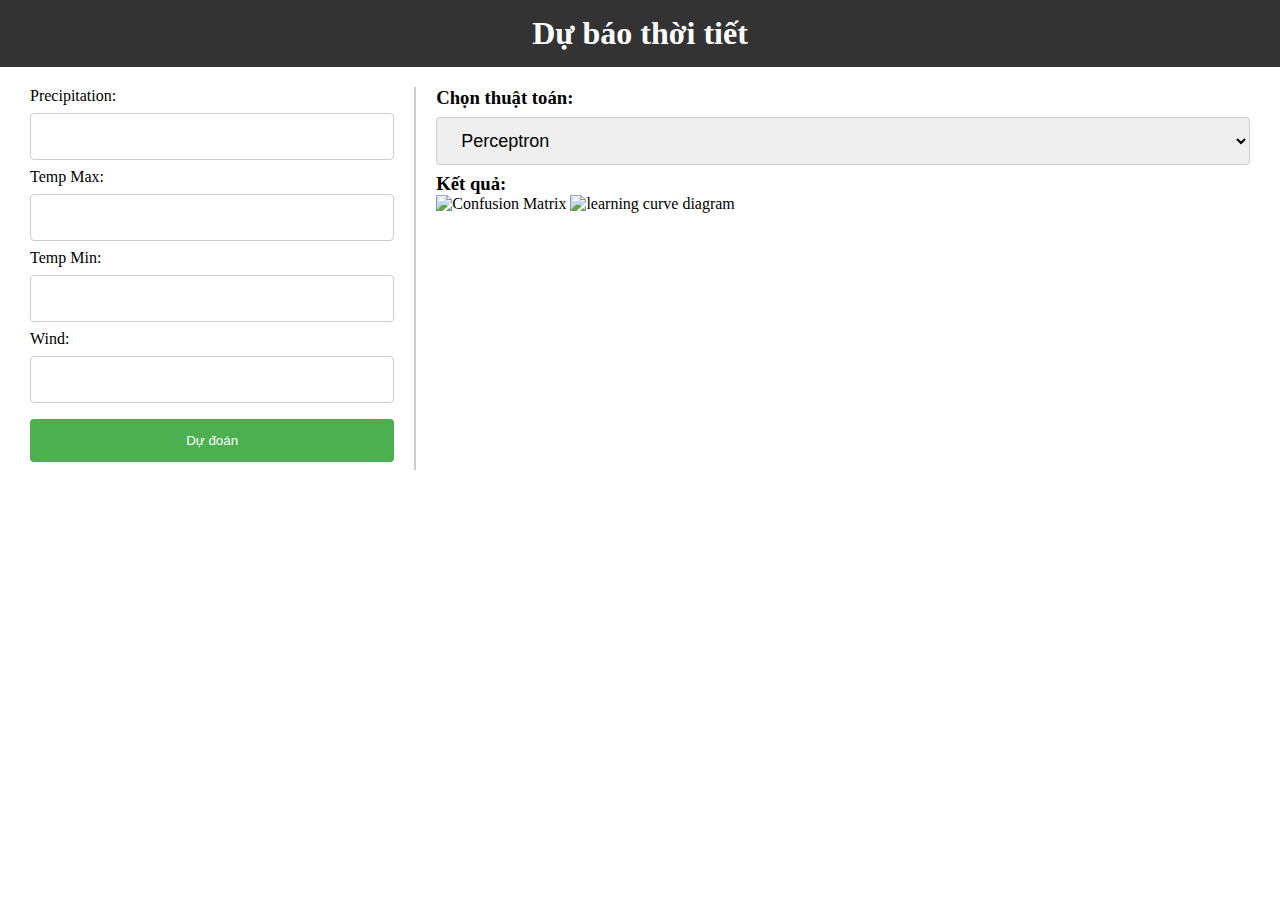
==== main/weather_app/templates/index.html @ a457948a "create main folder" ====
<!DOCTYPE html>
<html lang="en">
<head>
    <meta charset="UTF-8">
    <meta name="viewport" content="width=device-width, initial-scale=1.0">
    <title>Dự báo thời tiết</title>
    <link rel="stylesheet" href="../static/styles.css">
</head>
<body>
    <div class="container">
        <div class="header">
            <h1>Dự báo thời tiết</h1>
        </div>

        <div class="content">
            <div class="formWeather">
                <form id="weather-form">
                    <label for="precipitation">Precipitation:</label>
                    <input type="number" id="precipitation" name="precipitation" step="any"><br>

                    <label for="temp_max">Temp Max:</label>
                    <input type="number" id="temp_max" name="temp_max" step="any"><br>

                    <label for="temp_min">Temp Min:</label>
                    <input type="number" id="temp_min" name="temp_min" step="any"><br>

                    <label for="wind">Wind:</label>
                    <input type="number" id="wind" name="wind" step="any"><br>


                    <button class="btn-submit" type="submit">Dự đoán</button>
                </form>
            </div>
            <div class="resultAlgorithm">
                <h3> Chọn thuật toán: </h3>
                <select id="algorithm">
                    <option value="perceptron">Perceptron</option>
                    <option value="decision_tree">ID3</option>
                    <option value="neural_network">Neural Network</option>
                </select>

                <h3>Kết quả:</h3>

                <p id="result"></p>

                <div id="report_validation"></div>
                <div id="report_trainning_set"></div>
                <div id="report_test_set"></div>




                <img class="image" id="confusion-matrix" src="" alt="Confusion Matrix" />


                <img class="image" id="learning_curve_url" src="" alt="learning curve diagram" />
            </div>

        </div>


    </div>
    <script src="../static/FormControl.js"></script>
</body>
</html>
---- main/weather_app/static/styles.css ----
*{
    margin: 0;
    padding: 0;
    box-sizing: border-box;
    text-decoration: none;
}

.container{
    display: flex;
    justify-content: center;
    flex-direction: column;
    align-items: center;
}

.header{
    background-color: #333;
    color: rgb(255, 255, 255);
    padding: 15px;
    text-align: center;
    width: 100%;
}

.content{
    margin-top: 20px;
    width: calc(100% - 60px);
    display: flex;
    justify-content: space-between;
}

.formWeather{
    padding-right: 20px;
    border-right: 2px solid #ccc;
}

input[type=number], select {
    width: 100%;
    padding: 12px 20px;
    font-size: 18px;
    margin: 8px 0;
    display: inline-block;
    border: 1px solid #ccc;
    border-radius: 4px;
    box-sizing: border-box;
  }

  input[type=number]::-webkit-inner-spin-button,
  input[type=number]::-webkit-outer-spin-button {
      -webkit-appearance: none;
      margin: 0;
  }

.btn-submit {
    width: 100%;
    background-color: #4CAF50;
    color: white;
    padding: 14px 20px;
    margin: 8px 0;
    border: none;
    border-radius: 4px;
    cursor: pointer;
  }

.resultAlgorithm{
    flex: 1;
    margin-left: 20px;
}

.text-result{
    font-size: 15px;
    margin-top: 10px;
}
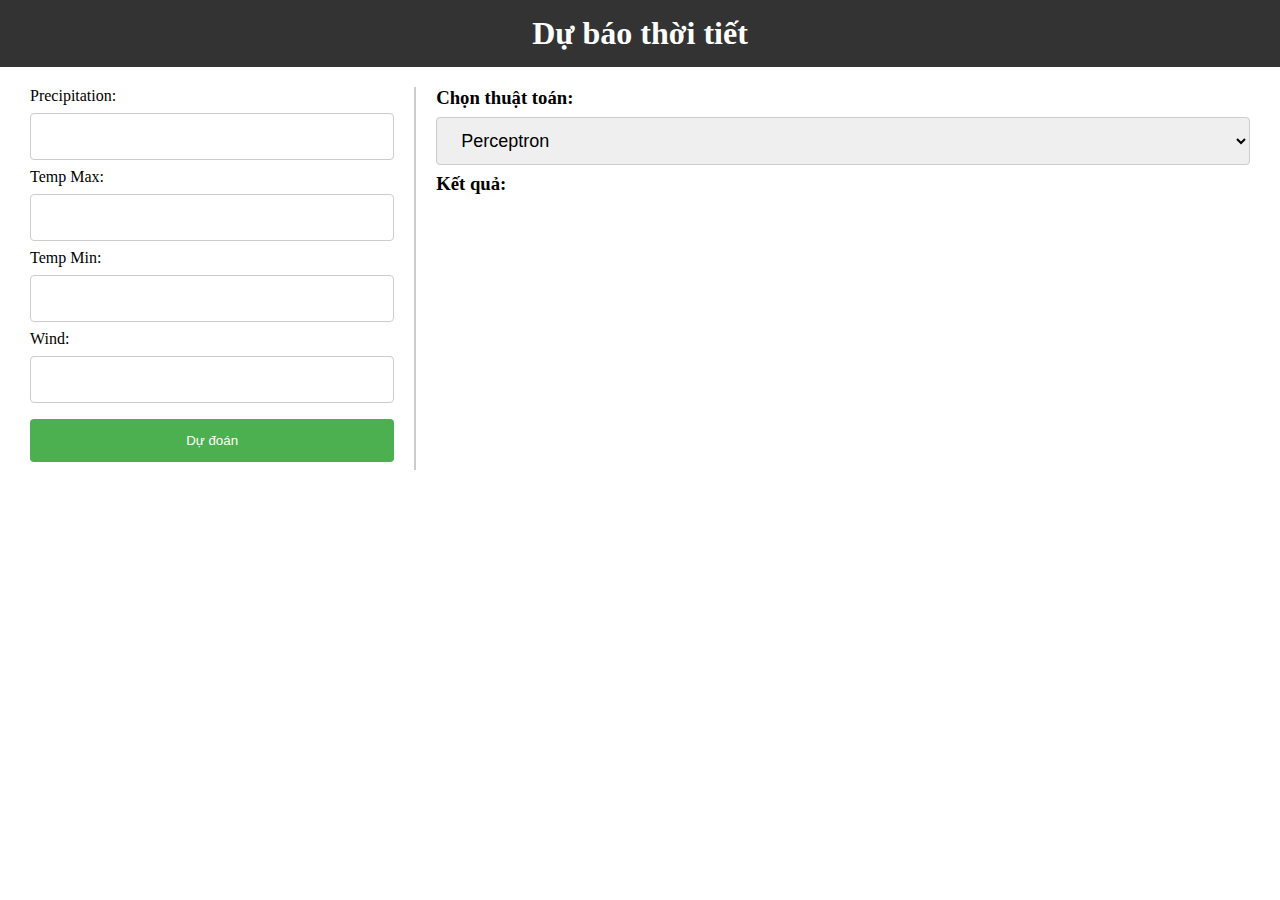
==== commit 03ba1293: "update folder" ====
--- a/main/weather_app/templates/index.html
+++ b/main/weather_app/templates/index.html
@@ -37,23 +37,14 @@
                     <option value="perceptron">Perceptron</option>
                     <option value="decision_tree">ID3</option>
                     <option value="neural_network">Neural Network</option>
+                    <option value="neural_network">Stacking</option>
                 </select>
 
                 <h3>Kết quả:</h3>
 
                 <p id="result"></p>
 
-                <div id="report_validation"></div>
-                <div id="report_trainning_set"></div>
-                <div id="report_test_set"></div>
 
-
-
-
-                <img class="image" id="confusion-matrix" src="" alt="Confusion Matrix" />
-
-
-                <img class="image" id="learning_curve_url" src="" alt="learning curve diagram" />
             </div>
 
         </div>
